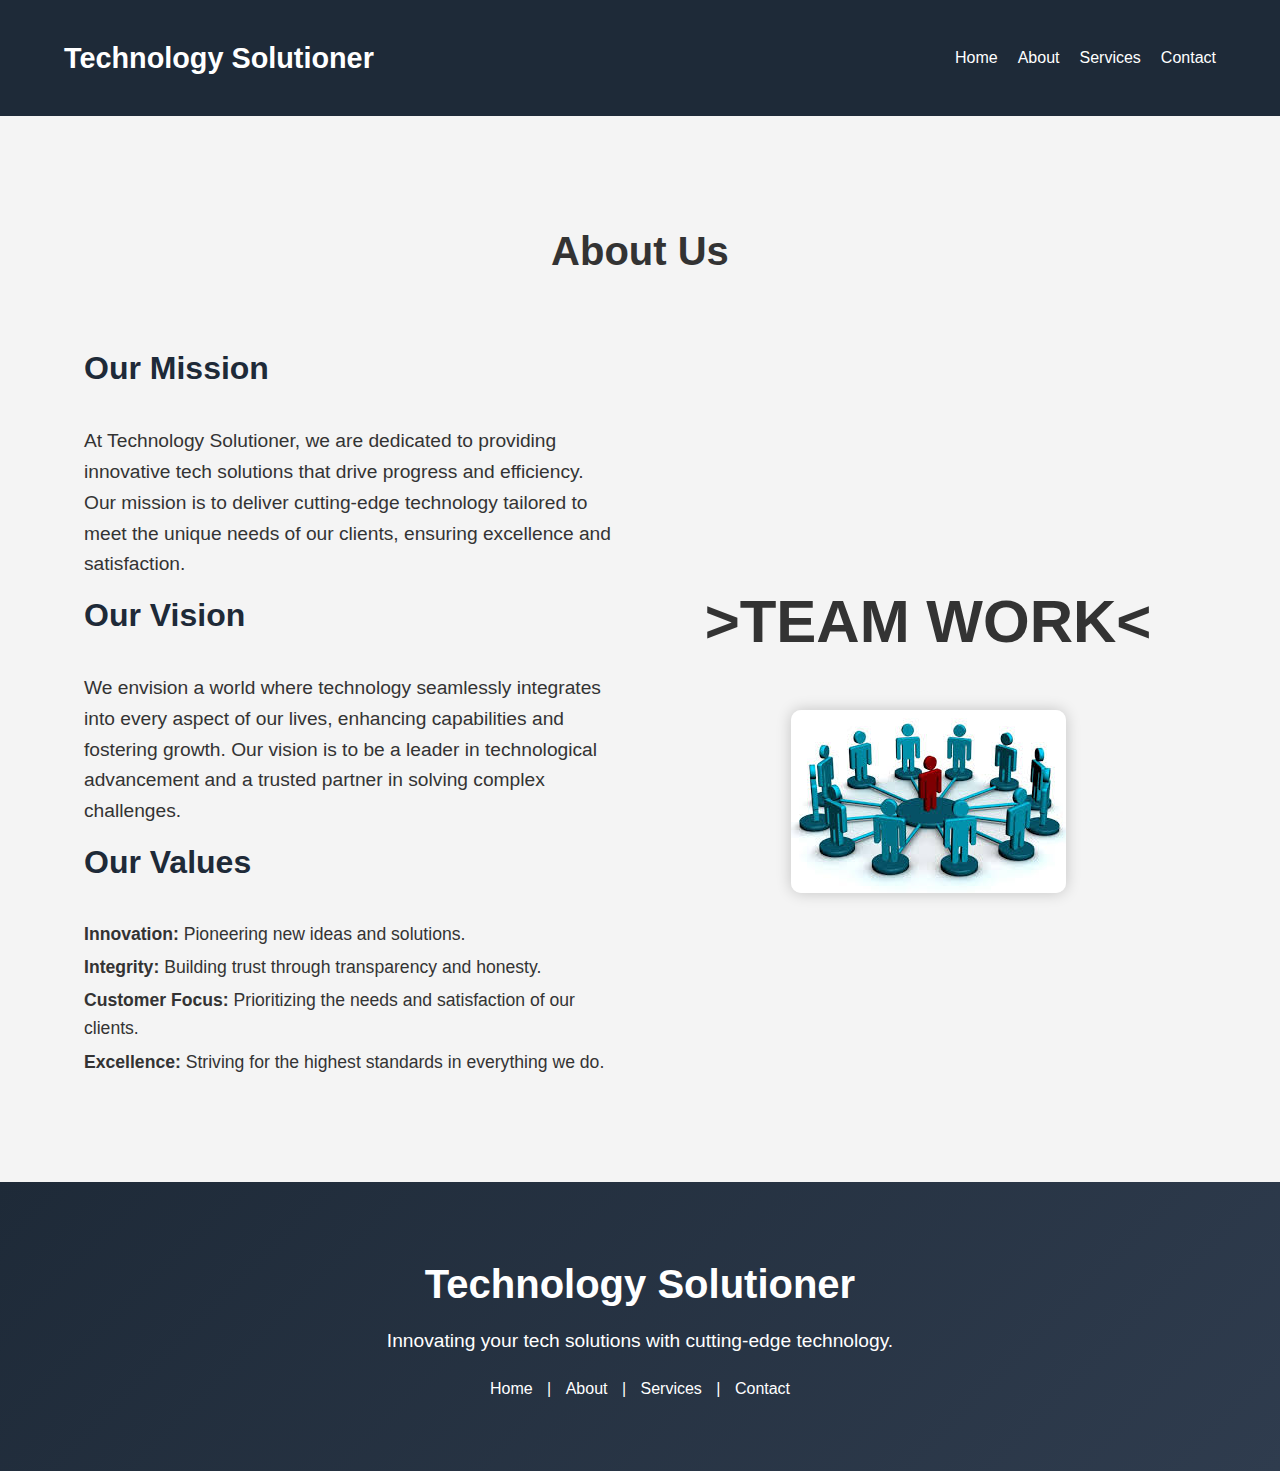
==== About.html @ f2c05260 "Add files via upload" ====
<!DOCTYPE html>
<html lang="en">
<head>
    <meta charset="UTF-8">
    <meta name="viewport" content="width=device-width, initial-scale=1.0">
    <title>Technology Solutioner - About Us</title>
    <link rel="stylesheet" href="About.css">
</head>
<body>
    <header>
        <nav class="navbar">
            <div class="container">
                <h1 class="logo">Technology Solutioner</h1>
                <ul class="nav-links">
                    <li><a href="index.html">Home</a></li>
                    <li><a href="about.html">About</a></li>
                    <li><a href="services.html">Services</a></li>
                    <li><a href="contact.html">Contact</a></li>
                </ul>
                <div class="menu-toggle">
                    <span class="bar"></span>
                    <span class="bar"></span>
                    <span class="bar"></span>
                </div>
            </div>
        </nav>
    </header>

    <main>
        <section id="about" class="about">
            <div class="container">
                <h2>About Us</h2>
                <div class="about-content">
                    <div class="about-text">
                        <h3>Our Mission</h3>
                        <p>
                            At Technology Solutioner, we are dedicated to providing innovative tech solutions 
                            that drive progress and efficiency. Our mission is to deliver cutting-edge technology 
                            tailored to meet the unique needs of our clients, ensuring excellence and satisfaction.
                        </p>
                        <h3>Our Vision</h3>
                        <p>
                            We envision a world where technology seamlessly integrates into every aspect of our 
                            lives, enhancing capabilities and fostering growth. Our vision is to be a leader in 
                            technological advancement and a trusted partner in solving complex challenges.
                        </p>
                        <h3>Our Values</h3>
                        <ul>
                            <li><strong>Innovation:</strong> Pioneering new ideas and solutions.</li>
                            <li><strong>Integrity:</strong> Building trust through transparency and honesty.</li>
                            <li><strong>Customer Focus:</strong> Prioritizing the needs and satisfaction of our clients.</li>
                            <li><strong>Excellence:</strong> Striving for the highest standards in everything we do.</li>
                        </ul>
                    </div>
                    <div class="about-image">
                        <div class="team"><H1>>TEAM WORK<</H1></div>
                        <img src="./pics/team.jpg" alt="Our Team">
                    </div>
                </div>
            </div>
        </section>
    </main>

    <footer>
        <div class="container">
            <div class="footer-content">
                <h1>Technology Solutioner</h1>
                <p>Innovating your tech solutions with cutting-edge technology.</p>
                <div class="footer-links">
                    <a href="index.html">Home</a> | 
                    <a href="about.html">About</a> | 
                    <a href="services.html">Services</a> | 
                    <a href="contact.html">Contact</a>
                </div>
            </div>
        </div>
    </footer>
</body>
</html>
---- About.css ----
/* General Styles */
body {
    margin: 0;
    font-family: 'Arial', sans-serif;
    color: #333;
    line-height: 1.6;
}

.container {
    width: 90%;
    max-width: 1200px;
    margin: 0 auto;
    padding: 20px;
}

/* Navbar Styles */
.navbar {
    background-color: #1E2A38;
    padding: 15px 0;
    color: white;
    position: relative;
}

.navbar .container {
    display: flex;
    justify-content: space-between;
    align-items: center;
}

.navbar .logo {
    font-size: 1.8em;
    margin: 0;
}

.navbar .nav-links {
    list-style: none;
    margin: 0;
    padding: 0;
    display: flex;
}

.navbar .nav-links li {
    margin-left: 20px;
}

.navbar .nav-links a {
    color: white;
    text-decoration: none;
    font-size: 1em;
    transition: color 0.3s;
}

.navbar .nav-links a:hover {
    color: #4CAF50;
}

/* Responsive Menu Toggle */
.menu-toggle {
    display: none;
    flex-direction: column;
    cursor: pointer;
}

.menu-toggle .bar {
    width: 25px;
    height: 3px;
    background: white;
    margin: 3px 0;
}

/* Main Content Styles */
.about {
    padding: 50px 0;
    background: #f4f4f4;
}

.about h2 {
    text-align: center;
    margin-bottom: 40px;
    font-size: 2.5em;
    animation: fadeIn 1s ease-out;
}

.about-content {
    display: flex;
    justify-content: space-between;
    align-items: center;
    flex-wrap: wrap;
    animation: slideIn 1s ease-out;
}

.about-text {
    flex: 1;
    padding: 20px;
}

.about-text h3 {
    margin-top: 0;
    font-size: 2em;
    color: #1E2A38;
}

.about-text p {
    font-size: 1.2em;
    margin: 10px 0;
}

.about-text ul {
    list-style: none;
    padding: 0;
}

.about-text ul li {
    font-size: 1.1em;
    margin: 5px 0;
}

.about-image {
    flex: 1;
    text-align: center;
    padding: 20px;
}

.about-image img {
    max-width: 100%;
    border-radius: 10px;
    box-shadow: 0 0 15px rgba(0, 0, 0, 0.2);
    transition: transform 0.3s;
}
.team{font-size: 30px;}

.about-image img:hover {
    transform: scale(1.05);
}

/* Footer Styles */
footer {
    background: linear-gradient(135deg, #1E2A38, #2F3C4E);
    color: white;
    text-align: center;
    padding: 50px 20px;
}

.footer-content h1 {
    margin: 0;
    font-size: 2.5em;
}

.footer-content p {
    font-size: 1.2em;
    margin-top: 10px;
}

.footer-links a {
    color: white;
    text-decoration: none;
    margin: 0 10px;
    transition: color 0.3s;
}

.footer-links a:hover {
    color: #4CAF50;
}

/* Responsive Styles */
@media (max-width: 768px) {
    .navbar .nav-links {
        display: none;
        flex-direction: column;
        width: 100%;
    }

    .navbar .nav-links.active {
        display: flex;
    }

    .menu-toggle {
        display: flex;
    }

    .about-content {
        flex-direction: column;
    }

    .about-image {
        order: -1;
    }
}

/* Animations */
@keyframes fadeIn {
    from {
        opacity: 0;
        transform: translateY(20px);
    }
    to {
        opacity: 1;
        transform: translateY(0);
    }
}

@keyframes slideIn {
    from {
        opacity: 0;
        transform: translateX(-20px);
    }
    to {
        opacity: 1;
        transform: translateX(0);
    }
}
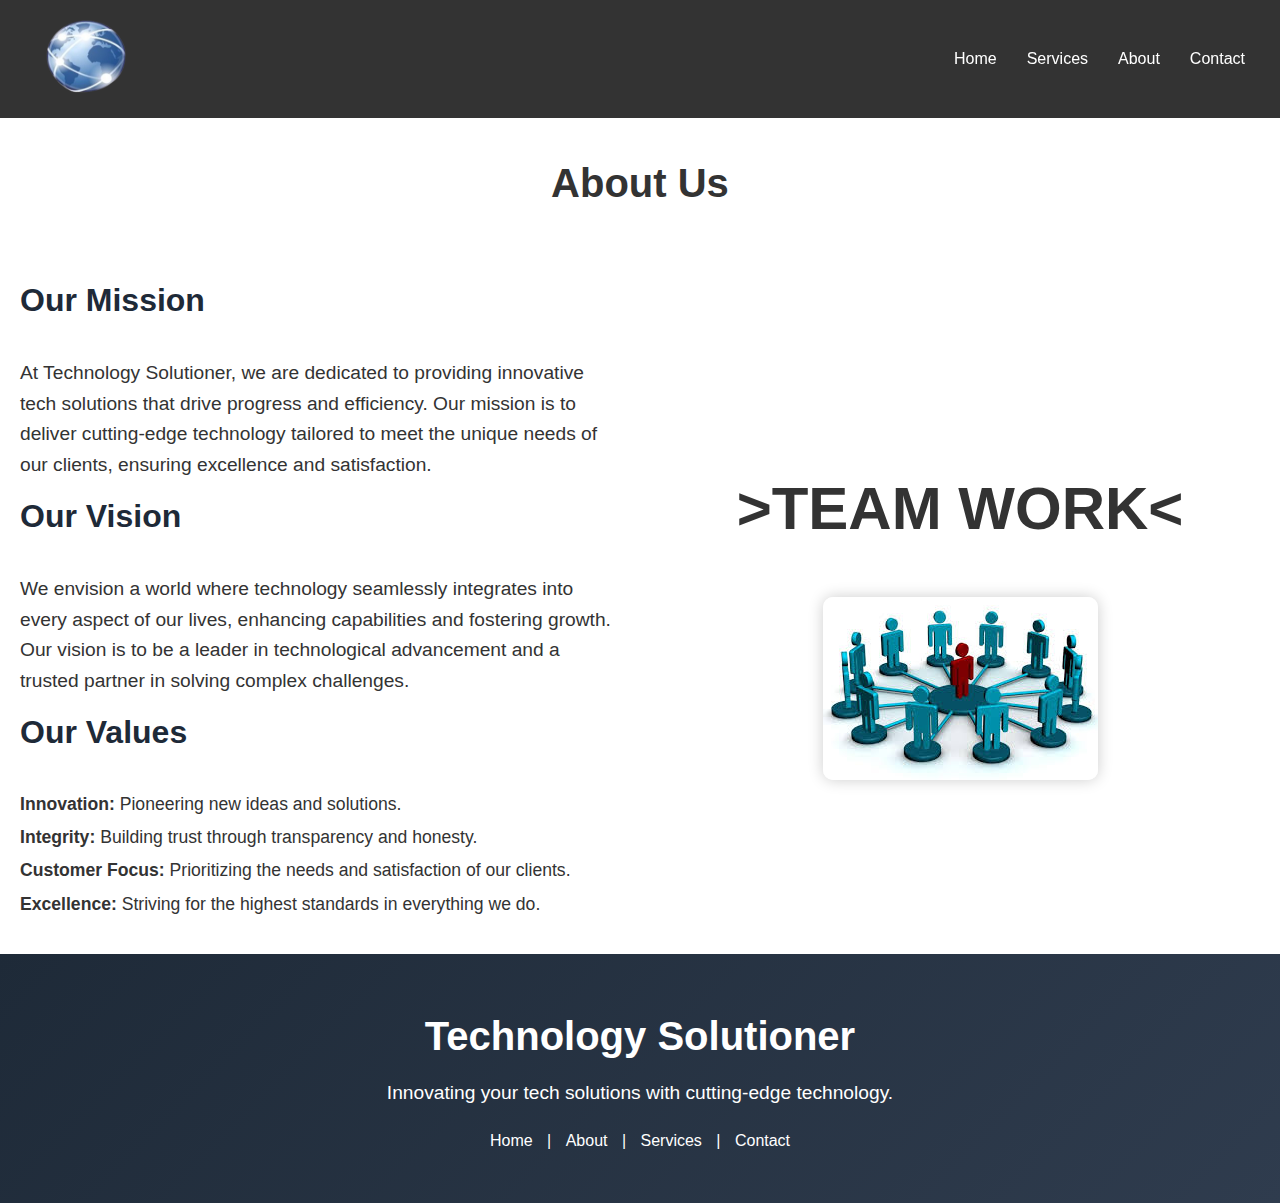
==== commit c540ff2f: "Add files via upload" ====
--- a/About.html
+++ b/About.html
@@ -3,28 +3,36 @@
 <head>
     <meta charset="UTF-8">
     <meta name="viewport" content="width=device-width, initial-scale=1.0">
-    <title>Technology Solutioner - About Us</title>
-    <link rel="stylesheet" href="About.css">
+    <title>Advanced Navbar</title>
+    <link rel="stylesheet" href="./stylesheet/About.css">
+    <link rel="stylesheet" href="https://cdnjs.cloudflare.com/ajax/libs/font-awesome/6.6.0/css/all.min.css" integrity="sha512-Kc323vGBEqzTmouAECnVceyQqyqdsSiqLQISBL29aUW4U/M7pSPA/gEUZQqv1cwx4OnYxTxve5UMg5GT6L4JJg==" crossorigin="anonymous" referrerpolicy="no-referrer" />
 </head>
 <body>
     <header>
         <nav class="navbar">
-            <div class="container">
-                <h1 class="logo">Technology Solutioner</h1>
-                <ul class="nav-links">
-                    <li><a href="index.html">Home</a></li>
-                    <li><a href="about.html">About</a></li>
-                    <li><a href="services.html">Services</a></li>
-                    <li><a href="contact.html">Contact</a></li>
-                </ul>
-                <div class="menu-toggle">
-                    <span class="bar"></span>
-                    <span class="bar"></span>
-                    <span class="bar"></span>
-                </div>
+            <div class="logo">
+                <img src="./pics/logo-3.png" alt="">
+               
+            </div>
+            <ul class="nav-links">
+                <li><a href="./index.html">Home</a></li>
+                <li class="dropdown">
+                    <a href="./services.html" class="dropbtn">Services</a>
+                    <div class="dropdown-content">
+                        <a href="#">Web Development</a>
+                        
+                        
+                    </div>
+                </li>
+                <li><a href="About.html">About</a></li>
+                <li><a href="./contact.html">Contact</a></li>
+            </ul>
+            <div class="hamburger" onclick="toggleMenu()">
+                ☰
             </div>
         </nav>
     </header>
+
 
     <main>
         <section id="about" class="about">
@@ -75,5 +83,6 @@
             </div>
         </div>
     </footer>
+    <script src="./javascript/sider.js"></script>
 </body>
 </html>
--- a/stylesheet/About.css
+++ b/stylesheet/About.css
@@ -0,0 +1,479 @@
+/* General Styles */
+body {
+    margin: 0;
+    font-family: 'Arial', sans-serif;
+    color: #333;
+    line-height: 1.6;
+}
+header {
+    background-color: #333;
+    
+}
+.tech{
+    width: 100%;
+    height: 80px;
+    background-color: #080808;
+    display: flex;
+    align-items: center;
+    justify-content: center;
+    font-size: 20px;
+    color: #fff;
+}
+
+.navbar {
+    display: flex;
+    justify-content: space-between;
+    align-items: center;
+    padding: 10px 20px;
+    position: -webkit-sticky;
+    position: sticky;
+    top: 0;
+    z-index: 1000;
+}
+.glow {
+    font-size: 2em;
+    color: #fff;
+    text-shadow: 0 0 5px #4CAF50, 0 0 10px #4CAF50, 0 0 15px #4CAF50, 0 0 20px #4CAF50, 0 0 25px #4CAF50, 0 0 30px #4CAF50, 0 0 35px #4CAF50;
+}
+
+
+.typing {
+    font-family: monospace;
+    white-space: nowrap;
+    overflow: hidden;
+    border-right: 2px solid #333; /* Cursor effect */
+    animation: typing 4s steps(40, end), blink-caret .75s step-end infinite;
+}
+
+@keyframes typing {
+    from { width: 0; }
+    to { width: 100%; }
+}
+
+@keyframes blink-caret {
+    from, to { border-color: transparent; }
+    50% { border-color: black; }
+}
+
+.black{
+    width: 100%;
+    height: 400px;
+    /* background-color: #070707; */
+    opacity: 1;
+}
+.logo img{
+    width: 200px;
+    height: 90px;
+
+}
+
+.logo a {
+    color: white;
+    text-decoration: none;
+    font-size: 24px;
+}
+
+.nav-links {
+    display: flex;
+    list-style: none;
+}
+
+.nav-links li {
+    position: relative;
+}
+
+.nav-links a {
+    color: white;
+    text-decoration: none;
+    padding: 15px 20px;
+    display: block;
+}
+
+.nav-links a:hover {
+    background-color: #575757;
+}
+
+.dropdown-content {
+    display: none;
+    position: absolute;
+    background-color: #333;
+    min-width: 160px;
+    box-shadow: 0px 8px 16px 0px rgba(0,0,0,0.2);
+    z-index: 1;
+}
+
+.dropdown-content a {
+    color: white;
+    padding: 12px 16px;
+    text-decoration: none;
+    display: block;
+}
+
+.dropdown-content a:hover {
+    background-color: #575757;
+}
+
+.dropdown:hover .dropdown-content {
+    display: block;
+}
+
+/* Hamburger Menu */
+.hamburger {
+    display: none;
+    font-size: 24px;
+    color: white;
+    cursor: pointer;
+}
+.dropdown:hover .dropdown-content {
+    display: block;
+    opacity: 1;
+}
+/* 
+.navbar {
+    background-color: #1E2A38;
+    padding: 15px 0;
+    color: white;
+    position: fixed;
+    width: 100%;
+    top: 0;
+    left: 0;
+    z-index: 1000;
+    box-shadow: 0 4px 6px rgba(0, 0, 0, 0.1);
+    transition: background-color 0.3s ease;
+}
+
+.navbar .container {
+    display: flex;
+    justify-content: space-between;
+    align-items: center;
+    max-width: 1200px;
+    margin: 0 auto;
+    padding: 0 20px;
+}
+
+.navbar .logo {
+    font-size: 1.8em;
+    color: #fff;
+    text-transform: uppercase;
+    transition: color 0.3s ease;
+}
+
+.navbar .logo:hover {
+    color: #4CAF50;
+}
+
+.navbar .nav-links {
+    list-style: none;
+    margin: 0;
+    padding: 0;
+    display: flex;
+    flex-direction: row;
+    transition: opacity 0.3s ease;
+}
+
+.navbar .nav-links li {
+    margin-left: 20px;
+}
+
+.navbar .nav-links a {
+    color: white;
+    text-decoration: none;
+    font-size: 1em;
+    position: relative;
+    transition: color 0.3s ease;
+}
+
+.navbar .nav-links a::after {
+    content: '';
+    position: absolute;
+    left: 0;
+    bottom: -5px;
+    width: 0;
+    height: 2px;
+    background: #4CAF50;
+    transition: width 0.3s ease;
+}
+
+.navbar .nav-links a:hover::after {
+    width: 100%;
+}
+
+.navbar .nav-links a:hover {
+    color: #4CAF50;
+}
+
+/* Menu Toggle Styles */
+.menu-toggle {
+    display: none;
+    flex-direction: column;
+    cursor: pointer;
+    transition: transform 0.3s ease;
+}
+
+.menu-toggle .bar {
+    width: 25px;
+    height: 3px;
+    background: white;
+    margin: 3px 0;
+    transition: transform 0.3s ease, opacity 0.3s ease;
+}
+
+/* Toggle Animations */
+.menu-toggle.active .bar:nth-child(1) {
+    transform: rotate(45deg) translate(5px, 5px);
+}
+
+.menu-toggle.active .bar:nth-child(2) {
+    opacity: 0;
+}
+
+.menu-toggle.active .bar:nth-child(3) {
+    transform: rotate(-45deg) translate(7px, -7px);
+}
+
+/* Mobile Menu Styles */
+.navbar .nav-links {
+    display: flex;
+}
+
+.navbar .nav-links.active {
+    display: flex;
+    flex-direction: column;
+    position: absolute;
+    top: 60px;
+    left: 0;
+    width: 100%;
+    background-color: #1E2A38;
+    padding: 10px;
+}
+
+.navbar .nav-links a {
+    padding: 15px;
+    border-bottom: 1px solid #333;
+    text-align: center;
+}
+
+.navbar .nav-links a:last-child {
+    border-bottom: none;
+} */
+
+
+/* Main Content Styles */
+.about {
+    padding: 50px 0;
+    background: #f4f4f4;
+}
+
+.about h2 {
+    text-align: center;
+    margin-bottom: 40px;
+    font-size: 2.5em;
+    animation: fadeIn 1s ease-out;
+}
+
+.about-content {
+    display: flex;
+    justify-content: space-between;
+    align-items: center;
+    flex-wrap: wrap;
+    animation: slideIn 1s ease-out;
+}
+
+.about-text {
+    flex: 1;
+    padding: 20px;
+}
+
+.about-text h3 {
+    margin-top: 0;
+    font-size: 2em;
+    color: #1E2A38;
+}
+
+.about-text p {
+    font-size: 1.2em;
+    margin: 10px 0;
+}
+
+.about-text ul {
+    list-style: none;
+    padding: 0;
+}
+
+.about-text ul li {
+    font-size: 1.1em;
+    margin: 5px 0;
+}
+
+.about-image {
+    flex: 1;
+    text-align: center;
+    padding: 20px;
+}
+
+.about-image img {
+    max-width: 100%;
+    border-radius: 10px;
+    box-shadow: 0 0 15px rgba(0, 0, 0, 0.2);
+    transition: transform 0.3s;
+}
+.team{font-size: 30px;}
+
+.about-image img:hover {
+    transform: scale(1.05);
+}
+
+/* Footer Styles */
+footer {
+    background: linear-gradient(135deg, #1E2A38, #2F3C4E);
+    color: white;
+    text-align: center;
+    padding: 50px 20px;
+}
+
+.footer-content h1 {
+    margin: 0;
+    font-size: 2.5em;
+}
+
+.footer-content p {
+    font-size: 1.2em;
+    margin-top: 10px;
+}
+
+.footer-links a {
+    color: white;
+    text-decoration: none;
+    margin: 0 10px;
+    transition: color 0.3s;
+}
+
+.footer-links a:hover {
+    color: #4CAF50;
+}
+
+/* Responsive Styles */
+@media (max-width: 768px) {
+    /* .navbar .nav-links {
+        display: none;
+        flex-direction: column;
+        width: 100%;
+    }
+
+    .navbar .nav-links.active {
+        display: flex;
+    }
+      .nav-links {
+        display: none;
+        flex-direction: column;
+        width: 100%;
+    }
+
+    .nav-links.active {
+        display: flex;
+    }
+
+    .hamburger {
+        display: block;
+    } */
+    /* Info Section Styling */
+    .nav-links {
+        display: none;
+        flex-direction: column;
+        width: 100%;
+    }
+
+    .nav-links.active {
+        display: flex;
+    }
+
+    .hamburger {
+        display: block;
+    }
+    /* Info Section Styling */
+.content {
+    width: 100%;
+}
+    .about-content {
+        flex-direction: column;
+    }
+
+    .about-image {
+        order: -1;
+    }
+}
+
+/* Animations */
+@keyframes fadeIn {
+    from {
+        opacity: 0;
+        transform: translateY(20px);
+    }
+    to {
+        opacity: 1;
+        transform: translateY(0);
+    }
+}
+
+@keyframes slideIn {
+    from {
+        opacity: 0;
+        transform: translateX(-20px);
+    }
+    to {
+        opacity: 1;
+        transform: translateX(0);
+    }
+}
+    @media (max-width: 768px) {
+        .navbar .nav-links {
+            display: none;
+            flex-direction: column;
+        }
+    
+        .menu-toggle {
+            display: flex;
+        }
+    
+        .navbar .nav-links.active {
+            display: flex;
+        }
+    
+    
+    /* Animation Effects */
+    @keyframes fadeIn {
+        from {
+            opacity: 0;
+        }
+        to {
+            opacity: 1;
+        }
+    }
+    
+    @keyframes slideIn {
+        from {
+            transform: translateX(-100%);
+        }
+        to {
+            transform: translateX(0);
+        }
+    }
+}
+    
+    @media (max-width: 480px) {
+        .navbar .logo {
+            font-size: 1.5em;
+        }
+    
+        .navbar .nav-links a {
+            font-size: 0.9em;
+        }
+        .navbar .logo {
+            font-size: 1.5em;
+        }
+    
+        .navbar .nav-links a {
+            font-size: 0.9em;
+        }
+    }
+
